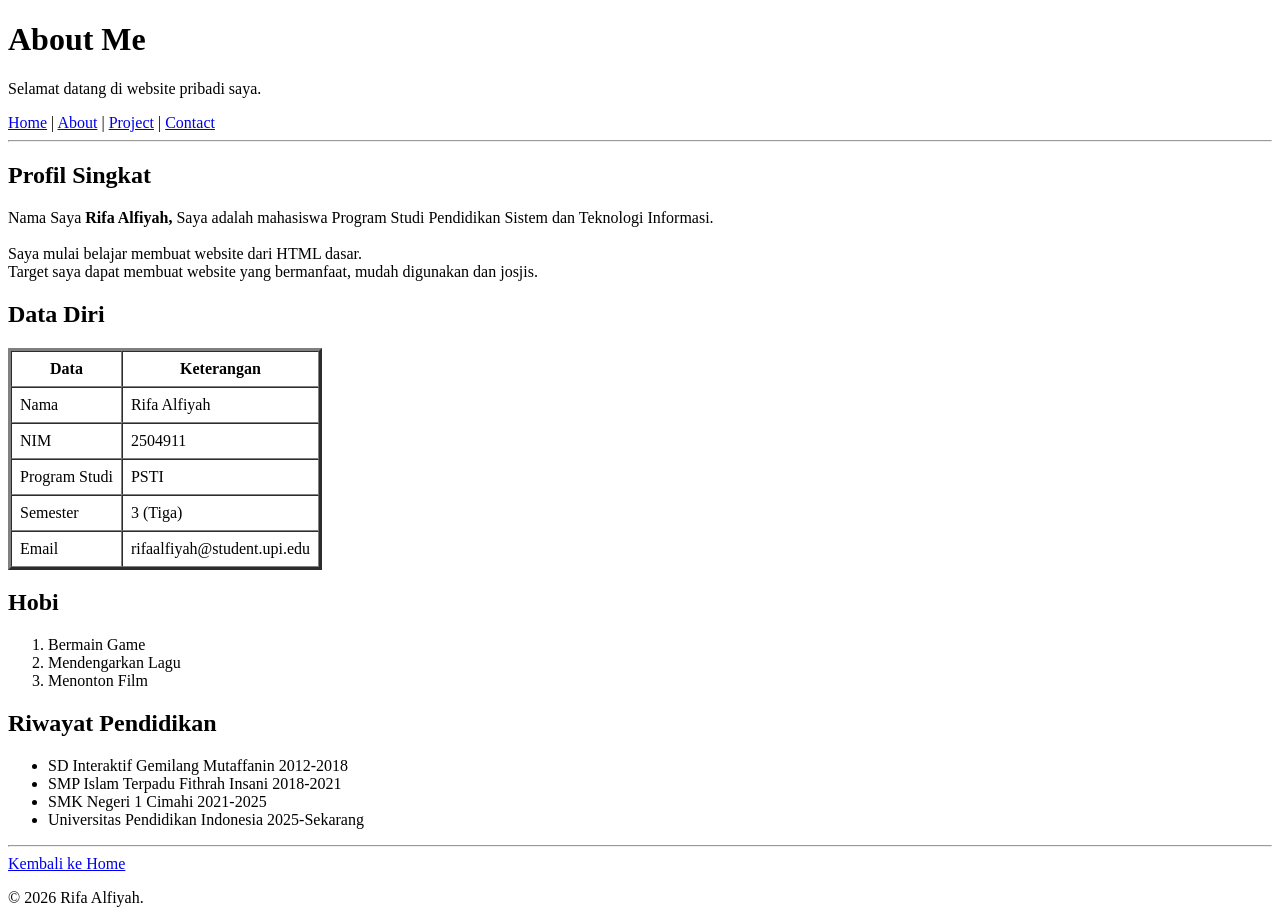
==== about.html @ 35317b88 "commit pertama tgl 09/09/26" ====
<!doctype html>
<html lang="id">
  <head>
    <meta charset="UTF-8" />
    <title>Personal Website</title>
  </head>
  <body>
    <h1>About Me</h1>
    <p>Selamat datang di website pribadi saya.</p>
    <nav>
      <a href="index.html">Home</a> | <a href="about.html">About</a> |
      <a href="project.html">Project</a> | <a href="contact.html">Contact</a>
    </nav>
    <hr />
    <h2>Profil Singkat</h2>
    <p>
      Nama Saya <strong>Rifa Alfiyah,</strong> Saya adalah mahasiswa Program
      Studi Pendidikan Sistem dan Teknologi Informasi. <br /><br />
      Saya mulai belajar membuat website dari HTML dasar.
      <br />
      Target saya dapat membuat website yang bermanfaat, mudah digunakan dan
      josjis.
    </p>
    <h2>Data Diri</h2>
    <table border="3" cellspacing="0" cellpadding="8">
      <tr align="center">
        <td><strong>Data</strong></td>
        <td><strong>Keterangan</strong></td>
      </tr>
      <tr>
        <td>Nama</td>
        <td>Rifa Alfiyah</td>
      </tr>
      <tr>
        <td>NIM</td>
        <td>2504911</td>
      </tr>
      <tr>
        <td>Program Studi</td>
        <td>PSTI</td>
      </tr>
      <tr>
        <td>Semester</td>
        <td>3 (Tiga)</td>
      </tr>
      <tr>
        <td>Email</td>
        <td>rifaalfiyah@student.upi.edu</td>
      </tr>
    </table>
    <h2>Hobi</h2>
    <ol>
      <li>Bermain Game</li>
      <li>Mendengarkan Lagu</li>
      <li>Menonton Film</li>
    </ol>
    <h2>Riwayat Pendidikan</h2>
    <ul>
      <li>SD Interaktif Gemilang Mutaffanin 2012-2018</li>
      <li>SMP Islam Terpadu Fithrah Insani 2018-2021</li>
      <li>SMK Negeri 1 Cimahi 2021-2025</li>
      <li>Universitas Pendidikan Indonesia 2025-Sekarang</li>
    </ul>
    <hr />
    <a href="home.html">Kembali ke Home</a>
    <p>© 2026 Rifa Alfiyah.</p>
  </body>
</html>
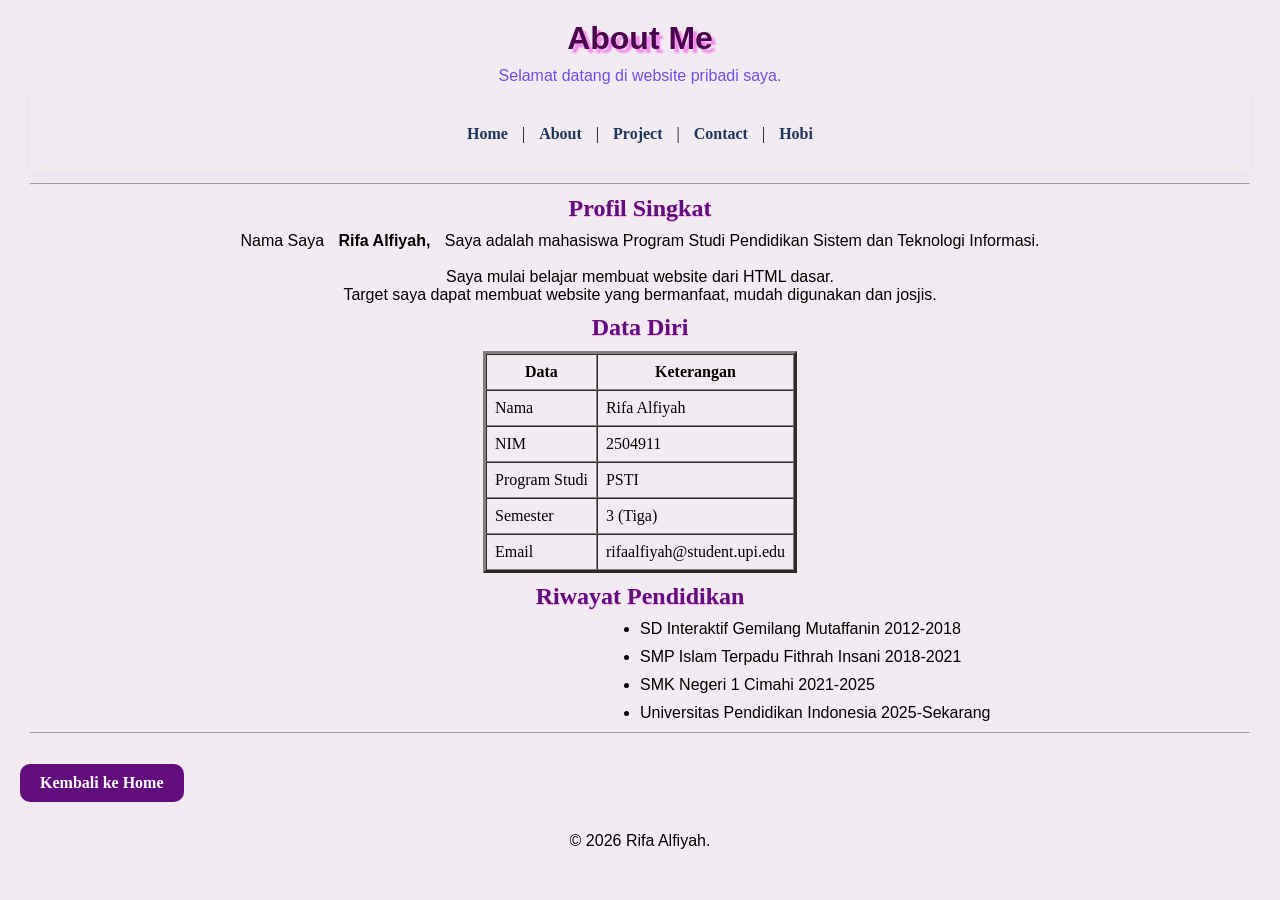
==== commit 76a587a7: "tugas dekorr" ====
--- a/about.html
+++ b/about.html
@@ -3,13 +3,18 @@
   <head>
     <meta charset="UTF-8" />
     <title>Personal Website</title>
+    <link rel="stylesheet" href="style.css" />
   </head>
-  <body>
+  <body id="about">
     <h1>About Me</h1>
-    <p>Selamat datang di website pribadi saya.</p>
+    <p class="greeting">Selamat datang di website pribadi saya.</p>
     <nav>
-      <a href="index.html">Home</a> | <a href="about.html">About</a> |
-      <a href="project.html">Project</a> | <a href="contact.html">Contact</a>
+      <div class="nav-link">
+        <a href="index.html">Home</a> | <a href="about.html">About</a> |
+        <a href="project.html">Project</a> |
+        <a href="contact.html">Contact</a> |
+        <a href="hobi.html">Hobi</a>
+      </div>
     </nav>
     <hr />
     <h2>Profil Singkat</h2>
@@ -22,7 +27,7 @@
       josjis.
     </p>
     <h2>Data Diri</h2>
-    <table border="3" cellspacing="0" cellpadding="8">
+    <table border="3" cellspacing="0" cellpadding="8" class="tabel">
       <tr align="center">
         <td><strong>Data</strong></td>
         <td><strong>Keterangan</strong></td>
@@ -48,21 +53,15 @@
         <td>rifaalfiyah@student.upi.edu</td>
       </tr>
     </table>
-    <h2>Hobi</h2>
-    <ol>
-      <li>Bermain Game</li>
-      <li>Mendengarkan Lagu</li>
-      <li>Menonton Film</li>
-    </ol>
     <h2>Riwayat Pendidikan</h2>
-    <ul>
+    <ul class="listbulat">
       <li>SD Interaktif Gemilang Mutaffanin 2012-2018</li>
       <li>SMP Islam Terpadu Fithrah Insani 2018-2021</li>
       <li>SMK Negeri 1 Cimahi 2021-2025</li>
       <li>Universitas Pendidikan Indonesia 2025-Sekarang</li>
     </ul>
     <hr />
-    <a href="home.html">Kembali ke Home</a>
+    <a href="index.html" class="back">Kembali ke Home</a>
     <p>© 2026 Rifa Alfiyah.</p>
   </body>
 </html>
--- a/style.css
+++ b/style.css
@@ -0,0 +1,132 @@
+*{
+    margin: 10px;
+}
+
+nav {
+    display: flex;
+    justify-content: center;
+    align-items: center;
+    position: sticky;
+    top: 0;
+    z-index: 10;
+    padding: 20px 8%;
+    background-color: rgba(243, 235, 242);
+    box-shadow: 0 2px 10px rgba(124, 58, 237, 0.08);
+}
+h1{
+    color: rgb(75, 3, 77);
+    text-shadow: 4px 4px 2px rgb(240, 141, 235);
+    text-align: center;
+    font-family: poppins, sans-serif;
+}
+
+h2,h3,h5{   
+    color: rgb(97, 13, 125);
+    text-shadow: 0 1px 1px rgb(255, 170, 229);
+    text-align: center;
+}
+
+p {
+    text-align: center;
+    font-family: Arial, Helvetica, sans-serif;
+}
+
+.greeting {
+    color: rgba(101, 62, 229, 0.918);
+    text-shadow: 1px 1px 1px rgba(246, 245, 245, 0.418);
+    text-align: center;
+    font-family: poppins, sans-serif;
+}
+
+
+.nav-links {
+    display: flex;
+    gap: 30px;
+    align-items: center;
+}
+
+nav a {
+    position: relative;
+    color: #1d3557;
+    font-weight: 600;
+    text-decoration: none;
+    padding: 8px 0;
+    transition: all 0.3s ease;
+}
+
+nav a::after {
+    content: "";
+    position: absolute;
+    left: 0;
+    bottom: -4px;
+    width: 0;
+    height: 2px;
+    background: #7c3aed;
+    transition: width 0.3s ease;
+}
+
+nav a:hover {
+    color: #7c3aed;
+    transform: translateY(-3px);
+}
+
+nav a:hover::after {
+    width: 100%;
+}
+
+.fotoprofil {
+    width: 300px;
+    border-radius: 15px;
+    display: block;
+    margin: 20px auto;
+}
+
+.listbulat {
+    padding-left: 600px;
+    font-family: Arial, Helvetica, sans-serif;
+}
+#index{
+    background: linear-gradient(to bottom, rgb(243, 235, 242), rgb(243, 235, 242), rgba(243, 235, 242));
+}
+#about{
+    background: linear-gradient(to bottom, rgb(243, 235, 242), rgb(243, 235, 242), rgba(243, 235, 242));
+}
+#contact{
+    background: linear-gradient(to bottom, rgb(243, 235, 242), rgb(243, 235, 242), rgba(243, 235, 242));
+}
+#project{
+    background: linear-gradient(to bottom, rgb(243, 235, 242), rgb(243, 235, 242), rgba(243, 235, 242));
+}
+#hobi{
+    background: linear-gradient(to bottom, rgb(243, 235, 242), rgb(243, 235, 242), rgba(243, 235, 242));
+}
+
+.fotoprojek{
+    width: 200px;
+    border-radius: 15px;
+    display: block;
+    margin: 20px auto;
+}
+
+.tabel {
+    align-items: center;
+    margin-left: auto;
+    margin-right: auto;
+}
+
+.back {
+    display: inline-block;
+    margin: 20px 0;
+    padding: 10px 20px;
+    background-color: rgb(97, 13, 125);
+    color: white;
+    text-decoration: none;
+    border-radius: 10px;
+    font-weight: bold;
+    transition: 0.3s;
+}
+
+.back:hover {
+    background-color: rgb(75, 3, 77);
+    transform: translateY(-3px);
+}
